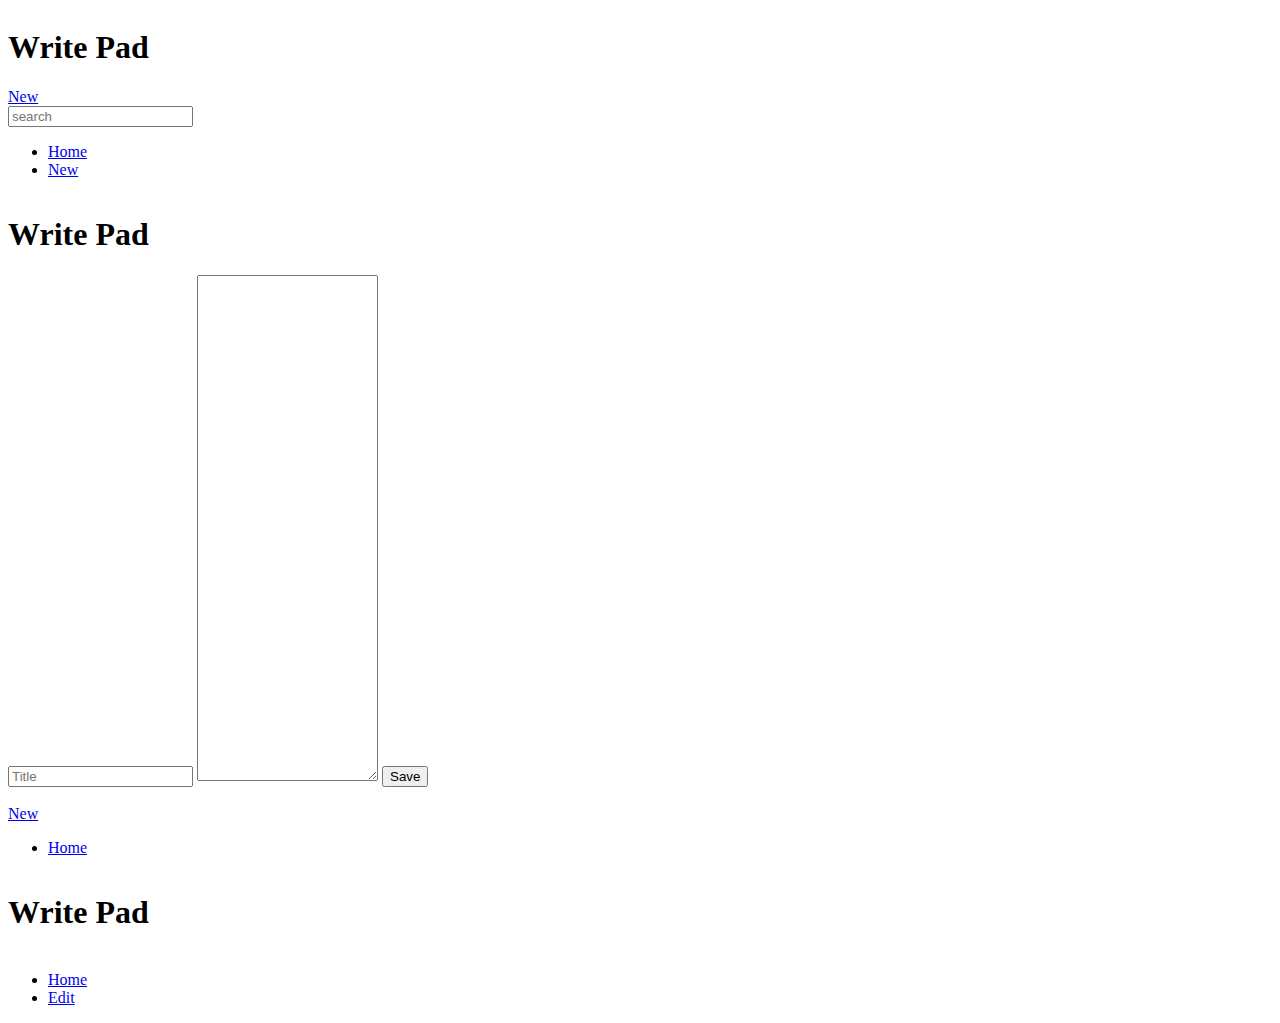
==== www/index.html @ fdfdea64 "increased target density dpi" ====
<!DOCTYPE html>

<html>
    <head>
        <meta charset="utf-8" />
        <meta name="format-detection" content="telephone=no" />
        <meta name="msapplication-tap-highlight" content="no" />
        <!-- WARNING: for iOS 7, remove the width=device-width and height=device-height attributes. See https://issues.apache.org/jira/browse/CB-4323 -->
        <meta name="viewport" content="user-scalable=no, initial-scale=1, maximum-scale=1, minimum-scale=1, width=device-width, height=device-height, target-densitydpi=medium-dpi" />
        <link rel="stylesheet" type="text/css" href="css/index.css" />
        
	
        <title>Write Pad</title>
       
	     <link rel="stylesheet" href="css/themes/default/jquery.mobile-1.4.5.min.css">
	     <link rel="stylesheet" href="css/jquery.mobile.theme-1.3.2.min.css">
	     
	     <!-- <link rel="stylesheet" href="css/themes/my_custom_theme.min.css" /> -->
	<link rel="stylesheet" href="css/themes/jquery.mobile.icons.min.css" />
	
         <script src="js/jquery.js"></script>
	    <script src="js/jquery.mobile-1.4.5.min.js"></script>
	
         <script type="text/javascript" charset="utf-8">

			//global variables
			var db;
			var shortName = 'WebSqlDB';
			var version = '1.0';
			var displayName = 'WebSqlDB';
			var maxSize = 65535;

			// this is called when an error happens in a transaction
			function errorHandler(transaction, error) {
			   alert('Error: ' + error.message + ' code: ' + error.code);

			}

			// this is called when a successful transaction happens
			function successCallBack() {
			   //alert("DEBUGGING: success");
			 ListDBValues();

			}

			function nullHandler(){};

			// called when the application loads
			function onBodyLoad(){

			// This alert is used to make sure the application is loaded correctly
			// you can comment this out once you have the application working
			//alert("DEBUGGING: we are in the onBodyLoad() function");

			 if (!window.openDatabase) {
			   // not all mobile devices support databases  if it does not, the following alert will display
			   // indicating the device will not be albe to run this application
			   alert('Databases are not supported in this browser.');
			   return;
			 }

			// this line tries to open the database base locally on the device
			// if it does not exist, it will create it and return a databaseobject stored in variable db
			 db = openDatabase(shortName, version, displayName,maxSize);

			// this line will try to create the table User in the database just created/openned
			 db.transaction(function(tx){

			  // you can uncomment this next line if you want the User table to be empty each time the application runs
			  // tx.executeSql( 'DROP TABLE User',nullHandler,nullHandler);

			  // this line actually creates the table User if it does not exist and sets up the three columns and their types
			  // note the UserId column is an auto incrementing column which is useful if you want to pull back distinct rows
			  // easily from the table.
			   tx.executeSql( 'CREATE TABLE IF NOT EXISTS posts(id INTEGER NOT NULL PRIMARY KEY, title TEXT NOT NULL, body TEXT NOT NULL)',[],nullHandler,errorHandler);
			 
			 },errorHandler,successCallBack);
 
              
			}

			// list the values in the database to the screen using jquery to update the #lbUsers element
			function ListDBValues() {

			 if (!window.openDatabase) {
			  alert('Databases are not supported in this browser.');
			  return;
			 }

			// this line clears out any content in the #lbUsers element on the page so that the next few lines will show updated
			// content and not just keep repeating lines
			 $('#lbUsers').html('');

			// this next section will select all the content from the User table and then go through it row by row
			// appending the UserId  FirstName  LastName to the  #lbUsers element on the page
			 db.transaction(function(transaction) {
			   transaction.executeSql('SELECT * FROM Posts order by id desc;', [],
			     function(transaction, result) {
			      if (result != null && result.rows != null) {
			        for (var i = 0; i < result.rows.length; i++) {
			          var row = result.rows.item(i);
			          $('#lbUsers').append('<li> <a href="#page3" data-transition="flip" onClick="getPost(' + row.id+');" class="ui-btn ui-btn-icon-right ui-icon-carat-r" style="font-weight: normal !important;"> ' + row.id + '. ' + row.title+ '</a></li>');
			        }
			      }
			     },errorHandler);
			 },errorHandler,nullHandler);

			 return;

			}
			
			// list the values in the database to the screen using jquery to update the #lbUsers element
			function getPost(id) {
              
			 if (!window.openDatabase) {
			  alert('Databases are not supported in this browser.');
			  return;
			 }

			// this line clears out any content in the #lbUsers element on the page so that the next few lines will show updated
			// content and not just keep repeating lines

			// this next section will select all the content from the User table and then go through it row by row
			// appending the UserId  FirstName  LastName to the  #lbUsers element on the page
			 db.transaction(function(transaction) {
			   transaction.executeSql('SELECT * FROM Posts where id = "'+id+'" order by id desc;', [],
			     function(transaction, result) {
			      if (result != null && result.rows != null) {
			        for (var i = 0; i < result.rows.length; i++) {
			          var row = result.rows.item(i);
			         document.getElementById("#postHeading").innerHTML = row.title;
			         document.getElementById("#postContent").innerHTML = row.body;
			         $("#postIdInput").val(row.id);
			        }
			      }
			     },errorHandler);
			 },errorHandler,nullHandler);

			 return;

			}
			
			function editPost(){
				var postId = $('#postIdInput').val(); 
				
				
				if (!window.openDatabase) {
			  alert('Databases are not supported in this browser.');
			  return;
			 }

			// this line clears out any content in the #lbUsers element on the page so that the next few lines will show updated
			// content and not just keep repeating lines

			// this next section will select all the content from the User table and then go through it row by row
			// appending the UserId  FirstName  LastName to the  #lbUsers element on the page
			 db.transaction(function(transaction) {
			   transaction.executeSql('SELECT * FROM Posts where id = "'+postId+'" order by id desc;', [],
			     function(transaction, result) {
			      if (result != null && result.rows != null) {
			        for (var i = 0; i < result.rows.length; i++) {
			          var row = result.rows.item(i);
			         
			         document.getElementById("#postHeading").innerHTML = row.title;
			         document.getElementById("#postContent").innerHTML = row.body;
			         $("#postIdInputEdit").val(row.id);
			         $("#txTitle").val(row.title);
			         $("#txBody").val(row.body);
			        }
			      }
			     },errorHandler);
			 },errorHandler,nullHandler);

			 return;
			}

			// this is the function that puts values into the database using the values from the text boxes on the screen
			function AddValueToDB() {

			 if (!window.openDatabase) {
			   alert('Databases are not supported in this browser.');
			   return;
			 }

             //check if its edit or new
             var textId = $('#postIdInputEdit').val();
				  if (textId != "") {
				      //update database
				      
              
               db.transaction(function(transaction) {
					   transaction.executeSql('UPDATE Posts SET title = ?, body = ? WHERE id = ?',[$('#txTitle').val(),  $('#txBody').val(), textId]);
					   });
					   getPost(textId);
					   $.mobile.changePage($("#page3")); //redirect to page one
				   }else{
				   	
				   	// this is the section that actually inserts the values into the User table
					 db.transaction(function(transaction) {
					   transaction.executeSql('INSERT INTO Posts(title, body, created, modified)VALUES (?,?,?,?)',[$('#txTitle').val(), $('#txBody').val(), datetime(), datetime()],nullHandler,errorHandler);
					   });

					// this calls the function that will show what is in the User table in the database
					 ListDBValues();
		              
		              $.mobile.changePage($("#page1")); //redirect to page one
		            //  $.mobile.changePage($("#page1")); //redirect to page one
				   }
			
              
			 return false;
          
			}

			</script>
       
       <style>
       	  textarea {
			    height : 500px !important;
			}​
       </style>
    </head>
    <body  onload="onBodyLoad()">
     
            
          <div data-role="page" id="page1" >
          	
            <header data-role="header"  data-position="fixed" data-add-back-btn="true"  data-theme="e" style="overflow: hidden; ">
            	  <h1>Write Pad</h1>
            	  
            	  <a href="#page2" class="ui-btn ui-shadow ui-corner-all ui-icon-plus  ui-btn-icon-notext ui-btn-e ui-btn-right" data-ajax="false"> 
            	  New
            	  </a>
            	 
            	  
            </header>
            <div id="content">
            
				
				<form class="ui-filterable">
            	    <input id="filterBasic-input" data-type="search" placeholder="search"/>
                 </form>
                 
				<ul data-role="listview" data-filter="true" data-input="#filterBasic-input" id="lbUsers" class="ui-listview">
				
				</ul>
				
				
            </div>
				<div data-role="footer" data-position="fixed">
					 <div  data-role="navbar">
					 <ul>
					 	<li><a href="#page1" data-icon="home" class="ui-btn-active">Home</a></li>
					 	<li><a href="#page2" data-icon="plus" data-ajax="false">New</a></li>
					 </ul>
            	  </div>
				</div>
            
          </div>  
          
          
          
          
          
          <!-- edit/create new page-->
          <div data-role="page" id="page2">
                 <header data-role="header"  data-add-back-btn="true"  data-position="fixed"  data-theme="e" style="overflow: hidden; ">
            	  <h1>Write Pad</h1>
            </header>
           <div id="content" >
            	<div id="editCreatePost">
            		
            	<input id="postIdInputEdit" type="hidden" />
            	<input id="txTitle" type="text" placeholder="Title">
            	
				<textarea id="txBody" type="text" placeholder="Write Note" rows="90%" style="height: 50%;"> </textarea>
				
				<input data-icon="check" type="button" value="Save" onClick="AddValueToDB()" />
				</div>
				
				
				<br>
          	 <div  class="ui-nodisc-icon">
            	  <a href="#page2" class="ui-btn ui-shadow ui-corner-all ui-icon-plus  ui-btn-icon-notext ui-btn-e ui-btn-right" data-ajax="false">New</a>
            	  </div>
				</div>
				<div data-role="footer" data-position="fixed">
					 <div  data-role="navbar">
					 <ul>
					 	<li><a href="#page1" data-icon="home" >Home</a></li>
					
					 </ul>
            	  </div>
				</div>
          </div>
          
        
          
          
          
          
          
          
          
          <!-- View -->
          <div data-role="page" id="page3" data-theme="c">
                 <header data-role="header"  data-add-back-btn="true" data-position="fixed"  data-theme="e" style="overflow: hidden; ">
            	  <h1>Write Pad</h1>
            </header>
           <div id="content">
           
           <input id="postIdInput" type="hidden" />
           <h3 class="ui-bar  ui-corner-all" id="#postHeading"> </h3>
          	       <div class="ui-body ui-corner-all">
          	          <p id="#postContent" > </p>
          	        </div>
				</div>
				<div data-role="footer" data-position="fixed">
					 <div  data-role="navbar">
					 <ul>
					 	<li><a href="#page1" data-icon="home" disabled="disabled">Home</a></li>
					 	<li><a href="#page2" data-icon="edit" onclick="editPost();" data-transition="slidefade">Edit</a></li>
					 
					 </ul>
            	  </div>
				</div>
          </div>
        <script type="text/javascript" src="cordova.js"></script>
        <script type="text/javascript" src="js/index.js"></script>
        <script type="text/javascript">
            app.initialize();
        </script>
    </body>
</html>
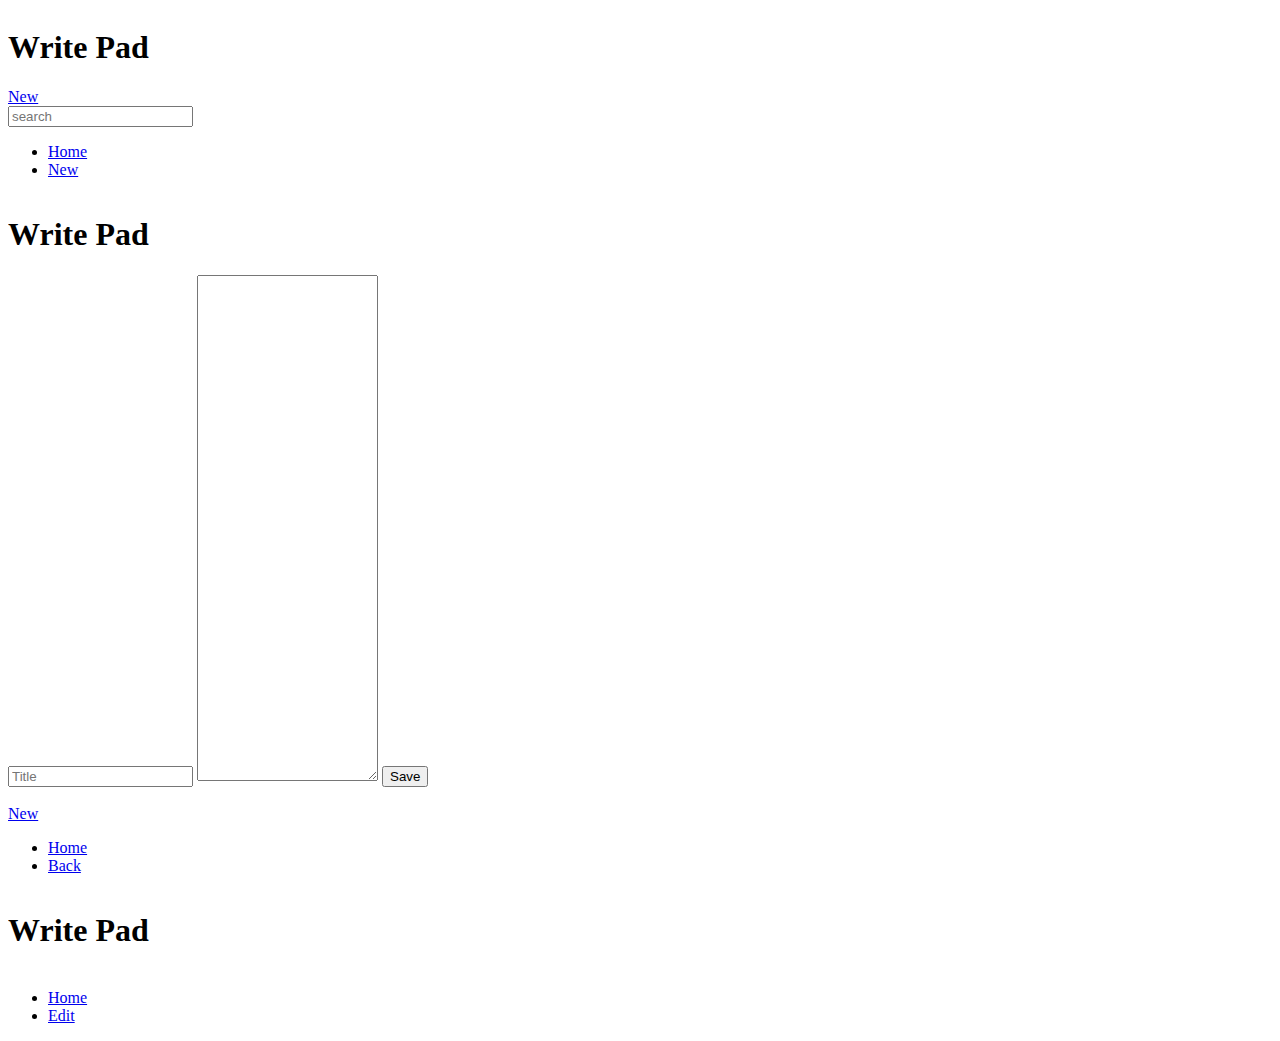
==== commit 9b950f15: "Added data transitions" ====
--- a/www/index.html
+++ b/www/index.html
@@ -6,7 +6,7 @@
         <meta name="format-detection" content="telephone=no" />
         <meta name="msapplication-tap-highlight" content="no" />
         <!-- WARNING: for iOS 7, remove the width=device-width and height=device-height attributes. See https://issues.apache.org/jira/browse/CB-4323 -->
-        <meta name="viewport" content="user-scalable=no, initial-scale=1, maximum-scale=1, minimum-scale=1, width=device-width, height=device-height, target-densitydpi=medium-dpi" />
+        <meta name="viewport" content="user-scalable=no, initial-scale=1, maximum-scale=1, minimum-scale=1, width=device-width, height=device-height" />
         <link rel="stylesheet" type="text/css" href="css/index.css" />
         
 	
@@ -22,6 +22,13 @@
 	    <script src="js/jquery.mobile-1.4.5.min.js"></script>
 	
          <script type="text/javascript" charset="utf-8">
+ //disable all ajax calls
+  $( document ).on( "mobileinit", function() {
+        $.extend( $.mobile , {
+        ajaxEnabled: false,
+        pushStateEnabled: false
+        });
+    });
 
 			//global variables
 			var db;
@@ -181,7 +188,13 @@
 			   alert('Databases are not supported in this browser.');
 			   return;
 			 }
-
+              var textTitle = $('#txTitle').val();
+              
+              //check for empty submissions
+              if(textTitle == ""){
+              	 alert('Sorry, your post needs to have a title');
+			   return;
+              }
              //check if its edit or new
              var textId = $('#postIdInputEdit').val();
 				  if (textId != "") {
@@ -192,12 +205,12 @@
 					   transaction.executeSql('UPDATE Posts SET title = ?, body = ? WHERE id = ?',[$('#txTitle').val(),  $('#txBody').val(), textId]);
 					   });
 					   getPost(textId);
-					   $.mobile.changePage($("#page3")); //redirect to page one
+					  // $.mobile.changePage($("#page3")); //redirect to page one
 				   }else{
 				   	
 				   	// this is the section that actually inserts the values into the User table
 					 db.transaction(function(transaction) {
-					   transaction.executeSql('INSERT INTO Posts(title, body, created, modified)VALUES (?,?,?,?)',[$('#txTitle').val(), $('#txBody').val(), datetime(), datetime()],nullHandler,errorHandler);
+					   transaction.executeSql('INSERT INTO Posts(title, body)VALUES (?,?)',[$('#txTitle').val(), $('#txBody').val()],nullHandler,errorHandler);
 					   });
 
 					// this calls the function that will show what is in the User table in the database
@@ -207,7 +220,10 @@
 		            //  $.mobile.changePage($("#page1")); //redirect to page one
 				   }
 			
-              
+			//clear all form elements to avoid having text in form fields when we click on create new again
+              $('#txTitle').val('');
+              $('#txBody').val('');
+              $('#postIdInputEdit').val('');
 			 return false;
           
 			}
@@ -223,12 +239,12 @@
     <body  onload="onBodyLoad()">
      
             
-          <div data-role="page" id="page1" >
+          <div data-role="page" id="page1"   data-theme="b" >
           	
             <header data-role="header"  data-position="fixed" data-add-back-btn="true"  data-theme="e" style="overflow: hidden; ">
             	  <h1>Write Pad</h1>
             	  
-            	  <a href="#page2" class="ui-btn ui-shadow ui-corner-all ui-icon-plus  ui-btn-icon-notext ui-btn-e ui-btn-right" data-ajax="false"> 
+            	  <a href="#page2" class="ui-btn ui-shadow ui-corner-all ui-icon-plus  ui-btn-icon-notext ui-btn-e ui-btn-right" > 
             	  New
             	  </a>
             	 
@@ -251,7 +267,7 @@
 					 <div  data-role="navbar">
 					 <ul>
 					 	<li><a href="#page1" data-icon="home" class="ui-btn-active">Home</a></li>
-					 	<li><a href="#page2" data-icon="plus" data-ajax="false">New</a></li>
+					 	<li><a href="#page2" data-icon="plus" data-transision="turn">New</a></li>
 					 </ul>
             	  </div>
 				</div>
@@ -263,19 +279,21 @@
           
           
           <!-- edit/create new page-->
-          <div data-role="page" id="page2">
-                 <header data-role="header"  data-add-back-btn="true"  data-position="fixed"  data-theme="e" style="overflow: hidden; ">
+          <div data-role="page" id="page2" data-theme="b">
+                 <header data-role="header" data-theme="e"  data-add-back-btn="true" data-position="fixed"  style="overflow: hidden; ">
             	  <h1>Write Pad</h1>
             </header>
            <div id="content" >
             	<div id="editCreatePost">
             		
+            		<form>
             	<input id="postIdInputEdit" type="hidden" />
-            	<input id="txTitle" type="text" placeholder="Title">
+            	<input id="txTitle" type="text" placeholder="Title" >
             	
 				<textarea id="txBody" type="text" placeholder="Write Note" rows="90%" style="height: 50%;"> </textarea>
 				
-				<input data-icon="check" type="button" value="Save" onClick="AddValueToDB()" />
+				<input data-icon="check" type="button" value="Save" onClick="AddValueToDB()" /> 
+				</form>
 				</div>
 				
 				
@@ -287,7 +305,8 @@
 				<div data-role="footer" data-position="fixed">
 					 <div  data-role="navbar">
 					 <ul>
-					 	<li><a href="#page1" data-icon="home" >Home</a></li>
+					 	<li><a href="#page1" data-icon="home" data-transision="pop">Home</a></li>
+					 	<li><a href="#page1" data-icon="arrow-l" data-rel="back"  data-transision="slide">Back</a></li>
 					
 					 </ul>
             	  </div>
@@ -303,7 +322,7 @@
           
           
           <!-- View -->
-          <div data-role="page" id="page3" data-theme="c">
+          <div data-role="page" id="page3" data-theme="b">
                  <header data-role="header"  data-add-back-btn="true" data-position="fixed"  data-theme="e" style="overflow: hidden; ">
             	  <h1>Write Pad</h1>
             </header>
@@ -318,7 +337,7 @@
 				<div data-role="footer" data-position="fixed">
 					 <div  data-role="navbar">
 					 <ul>
-					 	<li><a href="#page1" data-icon="home" disabled="disabled">Home</a></li>
+					 	<li><a href="#page1" data-icon="home" data-transision="slide">Home</a></li>
 					 	<li><a href="#page2" data-icon="edit" onclick="editPost();" data-transition="slidefade">Edit</a></li>
 					 
 					 </ul>
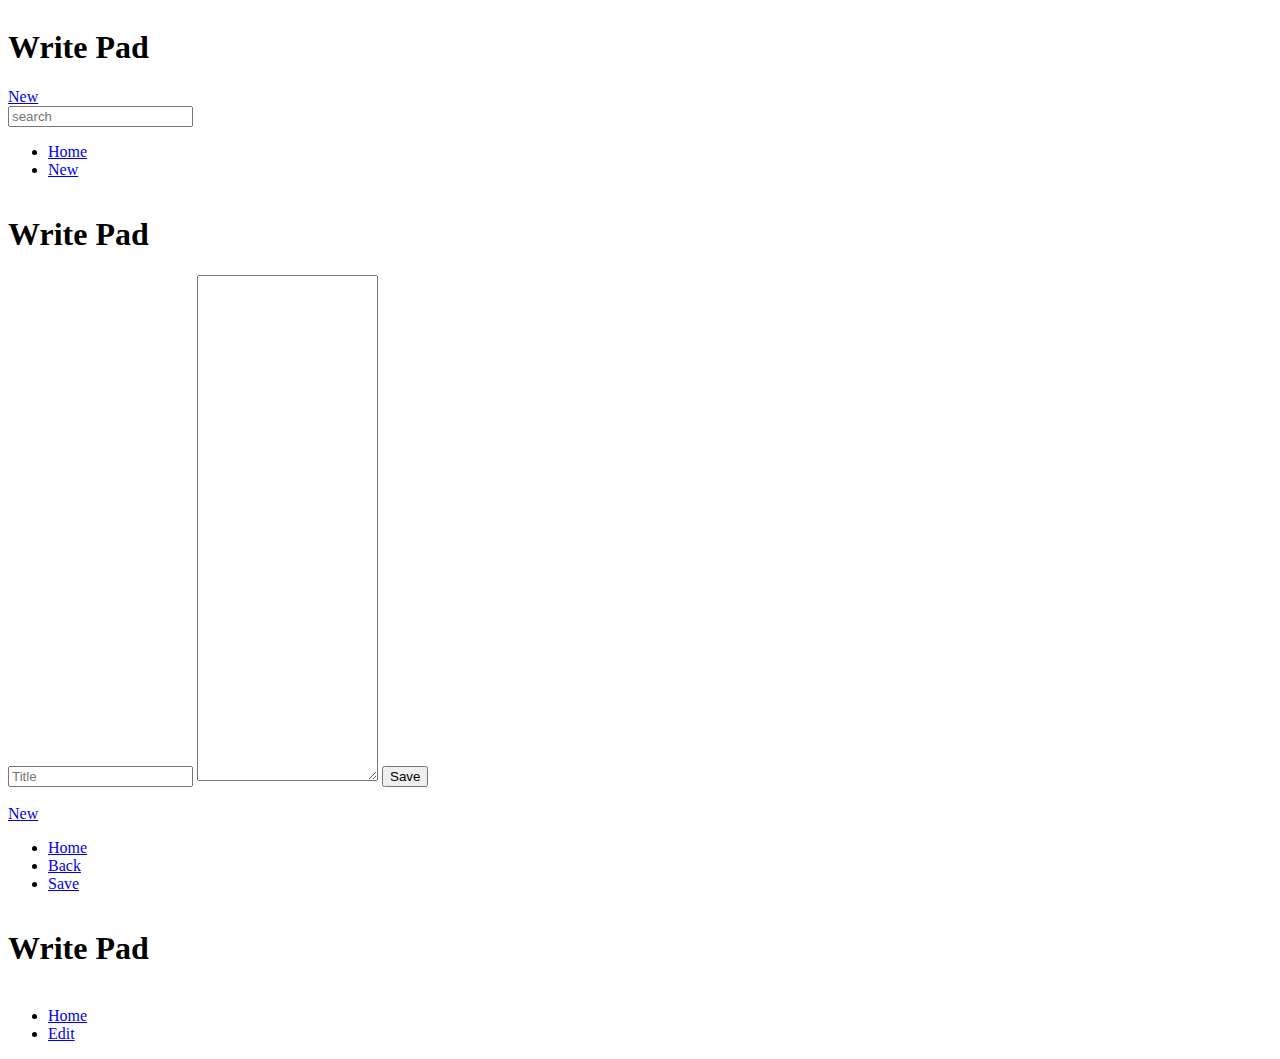
==== commit 0e970752: "fixed save note bug" ====
--- a/www/index.html
+++ b/www/index.html
@@ -22,13 +22,7 @@
 	    <script src="js/jquery.mobile-1.4.5.min.js"></script>
 	
          <script type="text/javascript" charset="utf-8">
- //disable all ajax calls
-  $( document ).on( "mobileinit", function() {
-        $.extend( $.mobile , {
-        ajaxEnabled: false,
-        pushStateEnabled: false
-        });
-    });
+ 
 
 			//global variables
 			var db;
@@ -195,23 +189,35 @@
               	 alert('Sorry, your post needs to have a title');
 			   return;
               }
+            
+           
              //check if its edit or new
              var textId = $('#postIdInputEdit').val();
 				  if (textId != "") {
+				  	
+				  	
+				  	
+               	        var allTitle = $('#txTitle').val();
+					 	var allBody = $('#txBody').val();
+					 	
+					 	
 				      //update database
-				      
-              
                db.transaction(function(transaction) {
-					   transaction.executeSql('UPDATE Posts SET title = ?, body = ? WHERE id = ?',[$('#txTitle').val(),  $('#txBody').val(), textId]);
+               	
+					   transaction.executeSql('UPDATE Posts SET title = ?, body = ? WHERE id = ?',[allTitle,  allBody, textId]);
 					   });
 					   getPost(textId);
-					  // $.mobile.changePage($("#page3")); //redirect to page one
+					   $.mobile.changePage($("#page3")); //redirect to page one
 				   }else{
-				   	
+				      
 				   	// this is the section that actually inserts the values into the User table
-					 db.transaction(function(transaction) {
-					   transaction.executeSql('INSERT INTO Posts(title, body)VALUES (?,?)',[$('#txTitle').val(), $('#txBody').val()],nullHandler,errorHandler);
-					   });
+					  
+					 	var allTitle = $('#txTitle').val();
+					 	var allBody = $('#txBody').val();
+					    db.transaction(function(transaction) {
+						   transaction.executeSql('INSERT INTO Posts(title, body)VALUES (?,?)',[allTitle, allBody],nullHandler,errorHandler);
+						  
+						   });
 
 					// this calls the function that will show what is in the User table in the database
 					 ListDBValues();
@@ -286,14 +292,13 @@
            <div id="content" >
             	<div id="editCreatePost">
             		
-            		<form>
             	<input id="postIdInputEdit" type="hidden" />
             	<input id="txTitle" type="text" placeholder="Title" >
             	
 				<textarea id="txBody" type="text" placeholder="Write Note" rows="90%" style="height: 50%;"> </textarea>
 				
-				<input data-icon="check" type="button" value="Save" onClick="AddValueToDB()" /> 
-				</form>
+				<input data-icon="check" type="button" value="Save" onClick="AddValueToDB()" data-position="fixed" /> 
+				
 				</div>
 				
 				
@@ -307,6 +312,7 @@
 					 <ul>
 					 	<li><a href="#page1" data-icon="home" data-transision="pop">Home</a></li>
 					 	<li><a href="#page1" data-icon="arrow-l" data-rel="back"  data-transision="slide">Back</a></li>
+					 	<li><a href="#" data-icon="recycle"   data-transision="slide" onClick="AddValueToDB()" >Save</a></li>
 					
 					 </ul>
             	  </div>
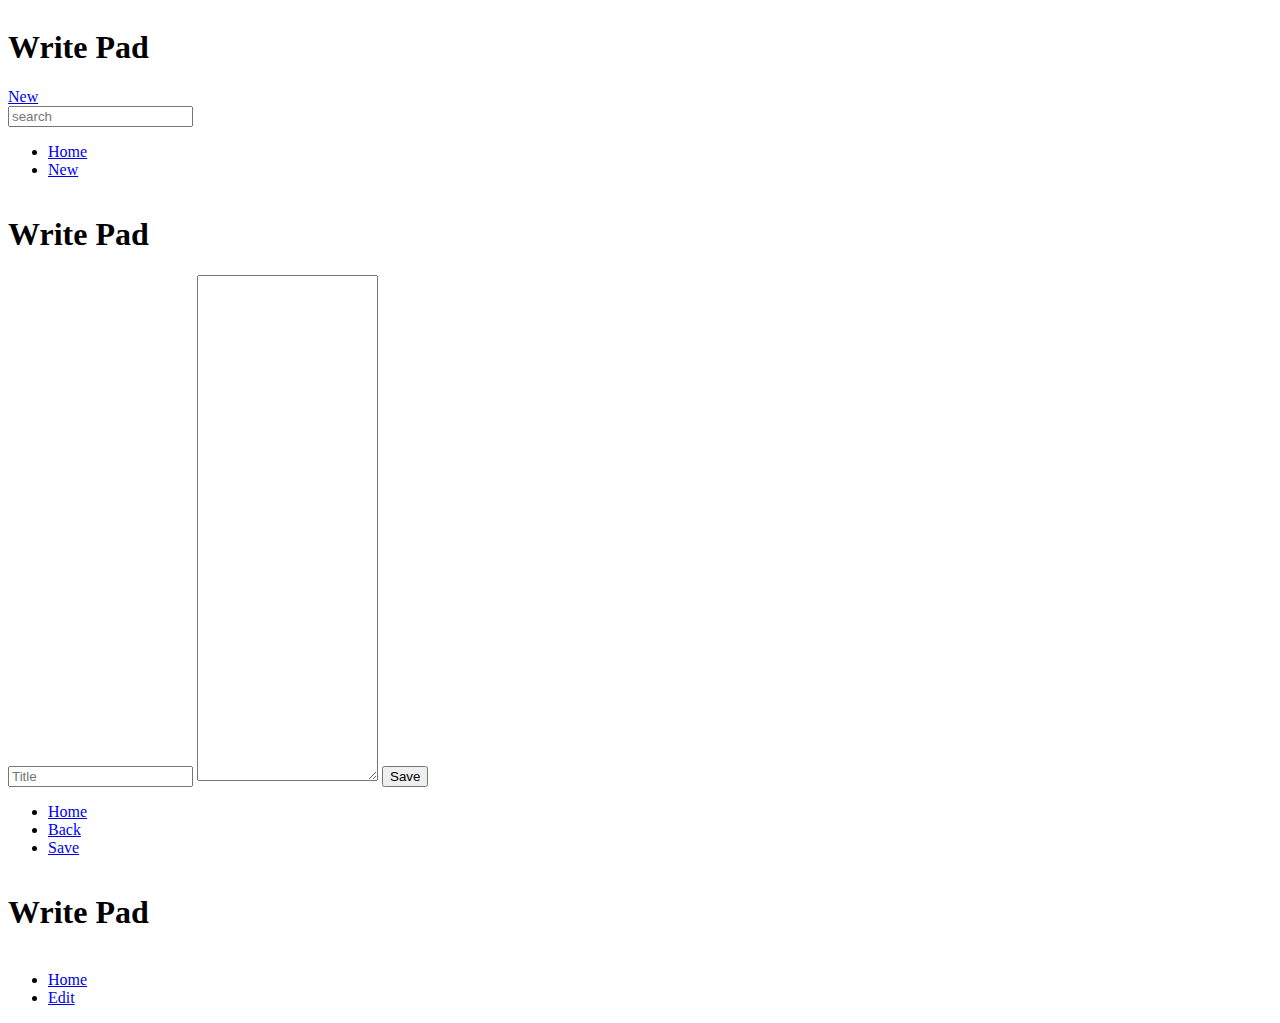
==== commit 71ceb91c: "save button" ====
--- a/www/index.html
+++ b/www/index.html
@@ -302,10 +302,6 @@
 				</div>
 				
 				
-				<br>
-          	 <div  class="ui-nodisc-icon">
-            	  <a href="#page2" class="ui-btn ui-shadow ui-corner-all ui-icon-plus  ui-btn-icon-notext ui-btn-e ui-btn-right" data-ajax="false">New</a>
-            	  </div>
 				</div>
 				<div data-role="footer" data-position="fixed">
 					 <div  data-role="navbar">
